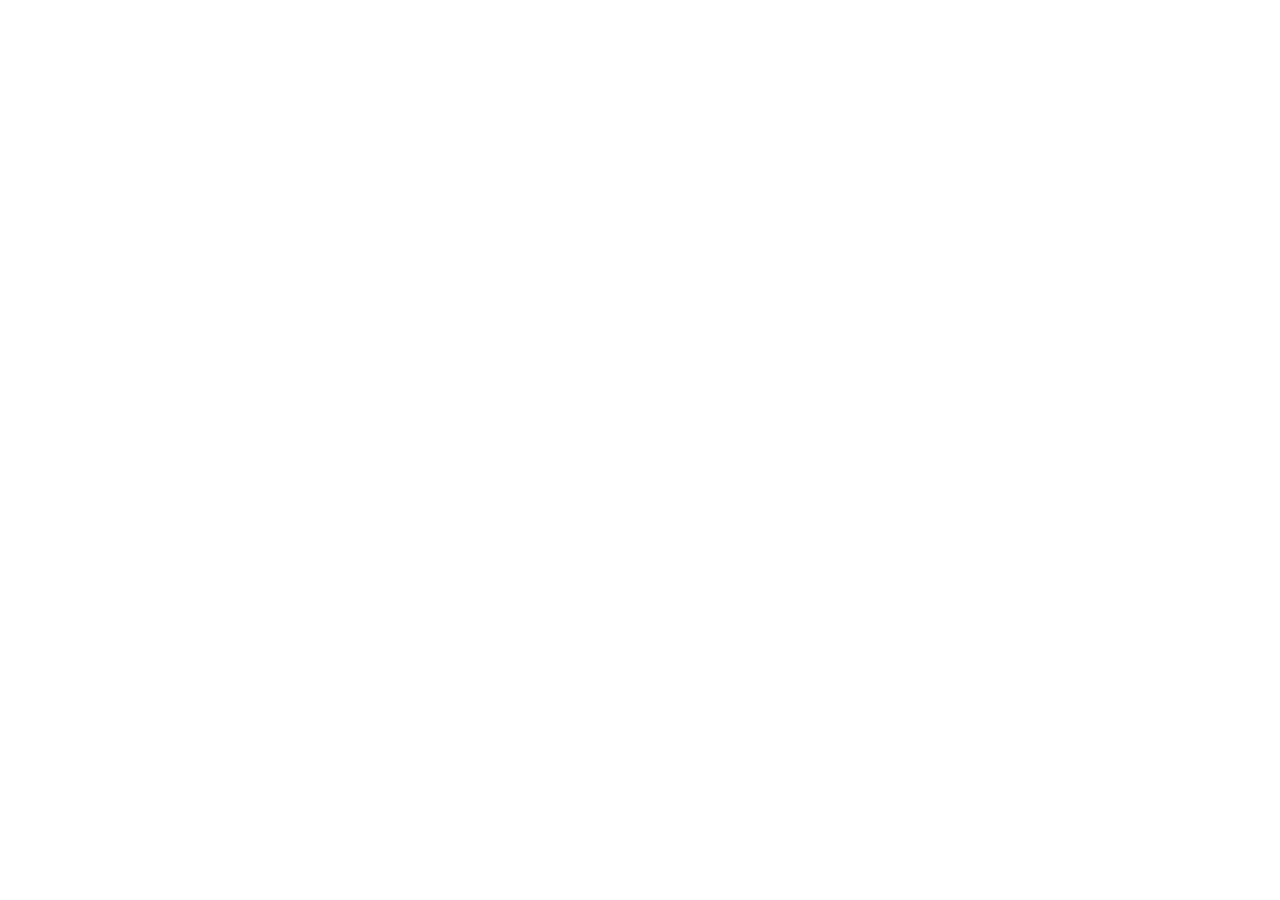
==== docs/browser/index.html @ 1a4e5197 "docs creado" ====
<!doctype html>
<html lang="es" data-critters-container>
<head>
  <meta charset="utf-8">
  <title>Bases</title>
  <base href="/">
  <meta name="viewport" content="width=device-width, initial-scale=1">
  <link rel="stylesheet" href="https://cdn.jsdelivr.net/npm/bootstrap@5.3.2/dist/css/bootstrap.min.css" integrity="sha384-T3c6CoIi6uLrA9TneNEoa7RxnatzjcDSCmG1MXxSR1GAsXEV/Dwwykc2MPK8M2HN" crossorigin="anonymous">
  <link rel="icon" type="image/x-icon" href="favicon.ico">
<link rel="stylesheet" href="styles-5INURTSO.css"></head>
<body>
  <app-root></app-root>
<script src="polyfills-LZBJRJJE.js" type="module"></script><script src="main-AQPKIPCP.js" type="module"></script></body>
</html>
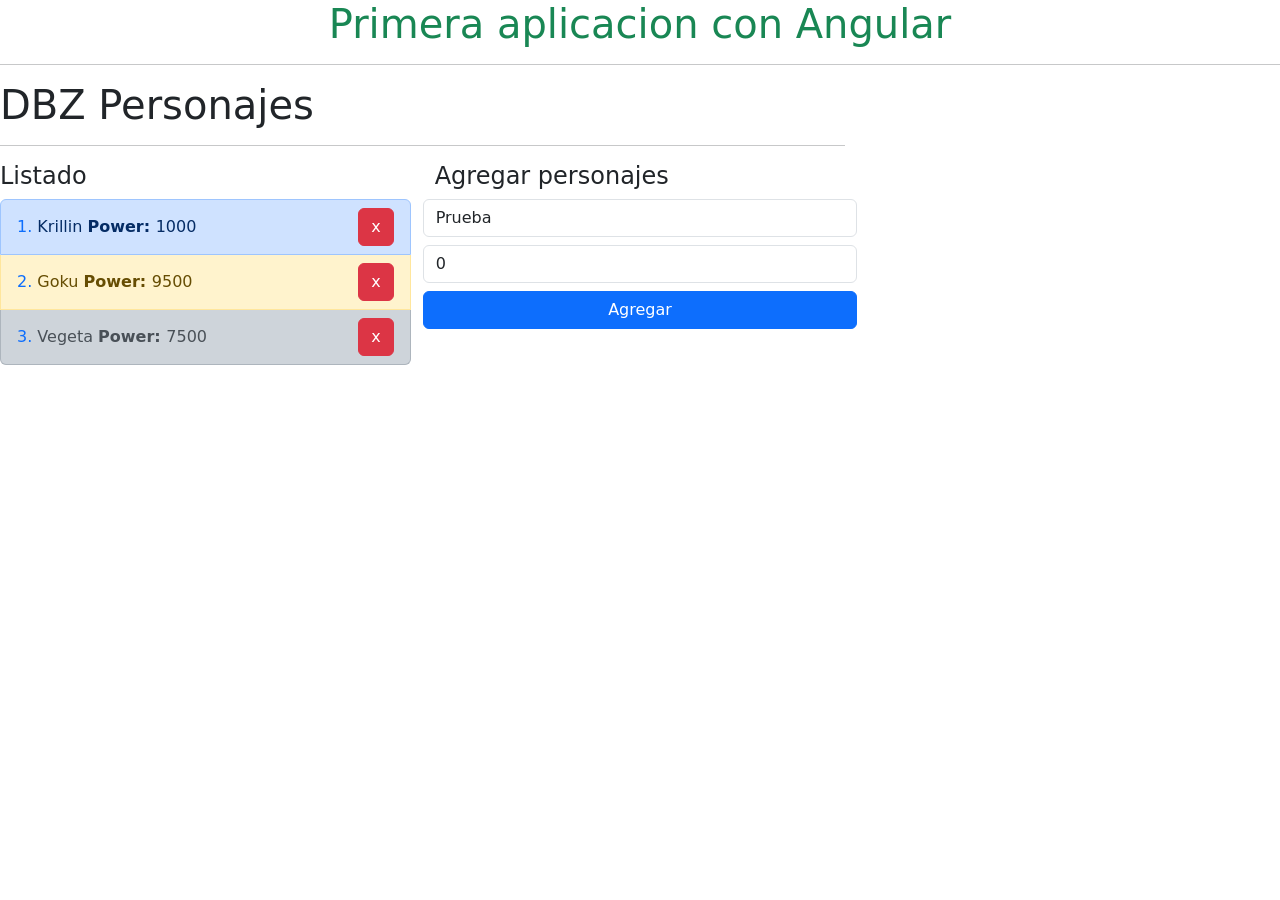
==== commit be34c03b: "actualizar path relativos" ====
--- a/docs/browser/index.html
+++ b/docs/browser/index.html
@@ -3,7 +3,7 @@
 <head>
   <meta charset="utf-8">
   <title>Bases</title>
-  <base href="/">
+  <base href="./">
   <meta name="viewport" content="width=device-width, initial-scale=1">
   <link rel="stylesheet" href="https://cdn.jsdelivr.net/npm/bootstrap@5.3.2/dist/css/bootstrap.min.css" integrity="sha384-T3c6CoIi6uLrA9TneNEoa7RxnatzjcDSCmG1MXxSR1GAsXEV/Dwwykc2MPK8M2HN" crossorigin="anonymous">
   <link rel="icon" type="image/x-icon" href="favicon.ico">
